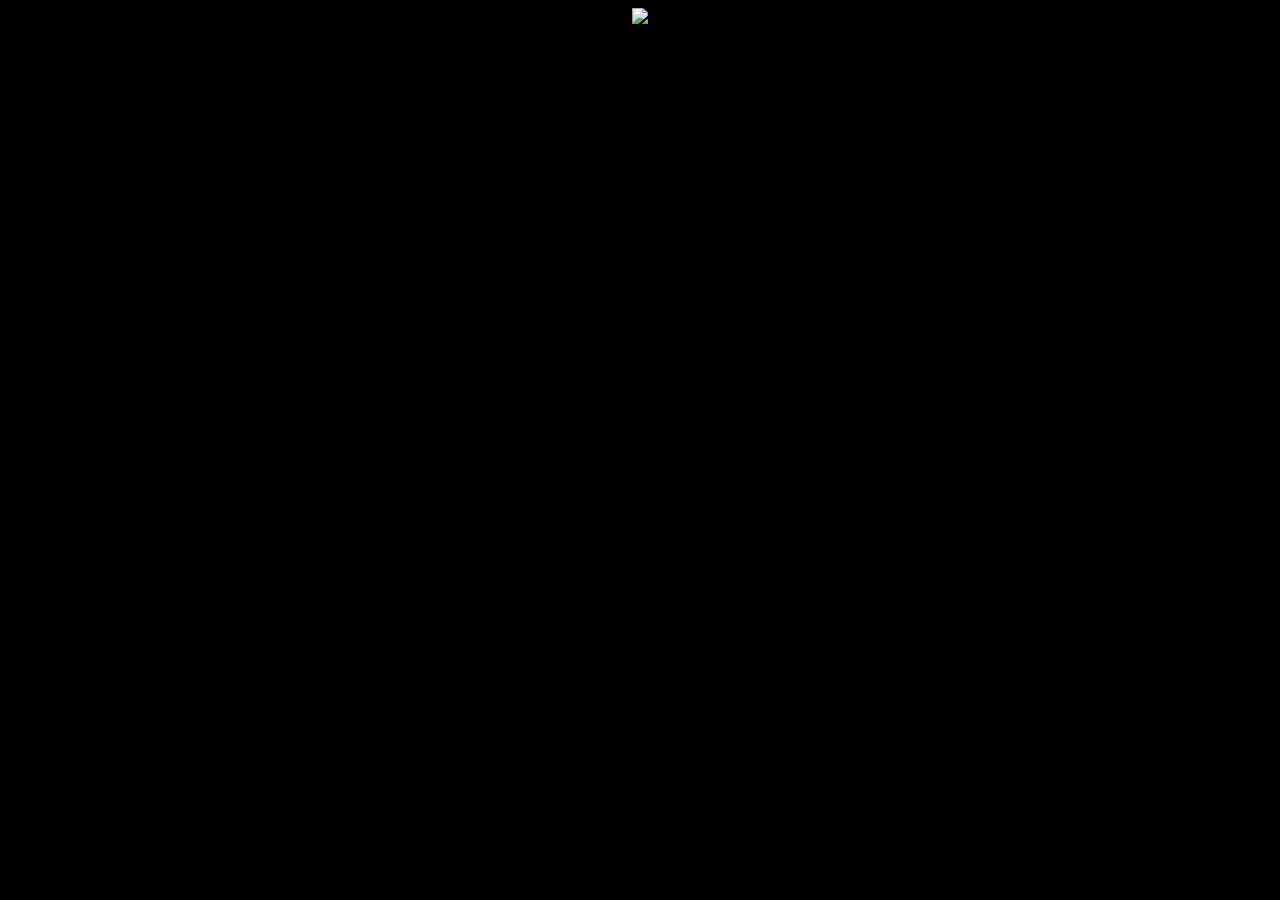
==== berserk/index.html @ 8e3d07ad "Add files via upload" ====
<!DOCTYPE html>
<html lang="en">
<head>
    <meta charset="UTF-8">
    <meta http-equiv="X-UA-Compatible" content="IE=edge">
    <meta name="viewport" content="width=device-width, initial-scale=1.0">
    <title>Berserk</title>
    <link rel="stylesheet" href="index.css">
</head>
<body>
  <center> <img src="https://upload.wikimedia.org/wikipedia/commons/f/f1/Berserk_anime_logo.png"></center>
  <div class="caixa">





  </div>
 

  <style> 
     body{
       background-color: black;
       background-image: url(https://external-preview.redd.it/Dx7kym02QCFgvV3zZSCWM-1kPXwcgoCdEzFVCDvan8k.jpg?auto=webp&s=195ee0e9316dbb93a9a262cc18a0443a9827a486) ;
       background-repeat: no-repeat;
       background-size: cover;

     }
  
    























</style> 


</body>
</html>
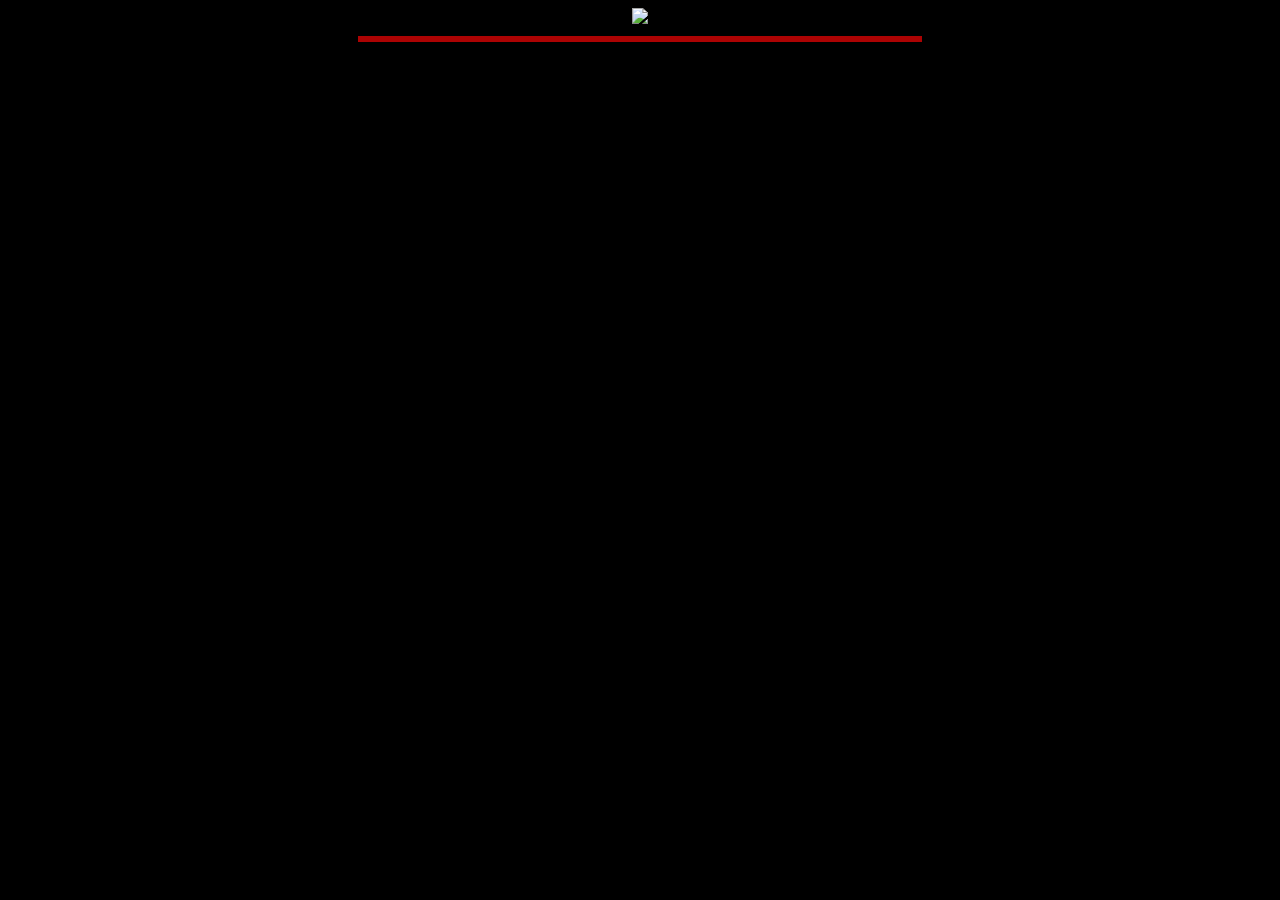
==== commit a160c2e9: "Add files via upload" ====
--- a/berserk/index.html
+++ b/berserk/index.html
@@ -5,10 +5,12 @@
     <meta http-equiv="X-UA-Compatible" content="IE=edge">
     <meta name="viewport" content="width=device-width, initial-scale=1.0">
     <title>Berserk</title>
-    <link rel="stylesheet" href="index.css">
+    <link rel="stylesheet" href="css/index.css">
 </head>
 <body>
-  <center> <img src="https://upload.wikimedia.org/wikipedia/commons/f/f1/Berserk_anime_logo.png"></center>
+  <center> <img src="https://upload.wikimedia.org/wikipedia/commons/f/f1/Berserk_anime_logo.png" width="300px" ></center>
+  <hr>
+  <center><h1>O misterioso Guts, o “Espadachim Negro”, carrega em sua mão mecânica uma enorme espada, e em seu pescoço uma estranha marca que atrai forças demoníacas. Em sua busca por vingança contra um antigo inimigo, nem tudo sai a seu favor, e ele recebe ajuda de uma fantástica criatura.*A primeira publicação de Berserk foi feita em formato meio-tanko, ou seja, cada volume japonês se transformou em 2 no Brasil. A segunda publicação de Berserk foi feita respeitando a quantidade de volumes do original.</h1></center>
   <div class="caixa">
 
 
@@ -24,10 +26,16 @@
        background-image: url(https://external-preview.redd.it/Dx7kym02QCFgvV3zZSCWM-1kPXwcgoCdEzFVCDvan8k.jpg?auto=webp&s=195ee0e9316dbb93a9a262cc18a0443a9827a486) ;
        background-repeat: no-repeat;
        background-size: cover;
-
+       
      }
   
-    
+    h1{
+   color: rgb(172, 3, 3;
+
+
+    }
+   
+
 
 
 
--- a/berserk/css/index.css
+++ b/berserk/css/index.css
@@ -0,0 +1,5 @@
+hr{
+border: 3px solid rgb(172, 3, 3);
+margin-left: 350px;
+margin-right: 350px;
+}
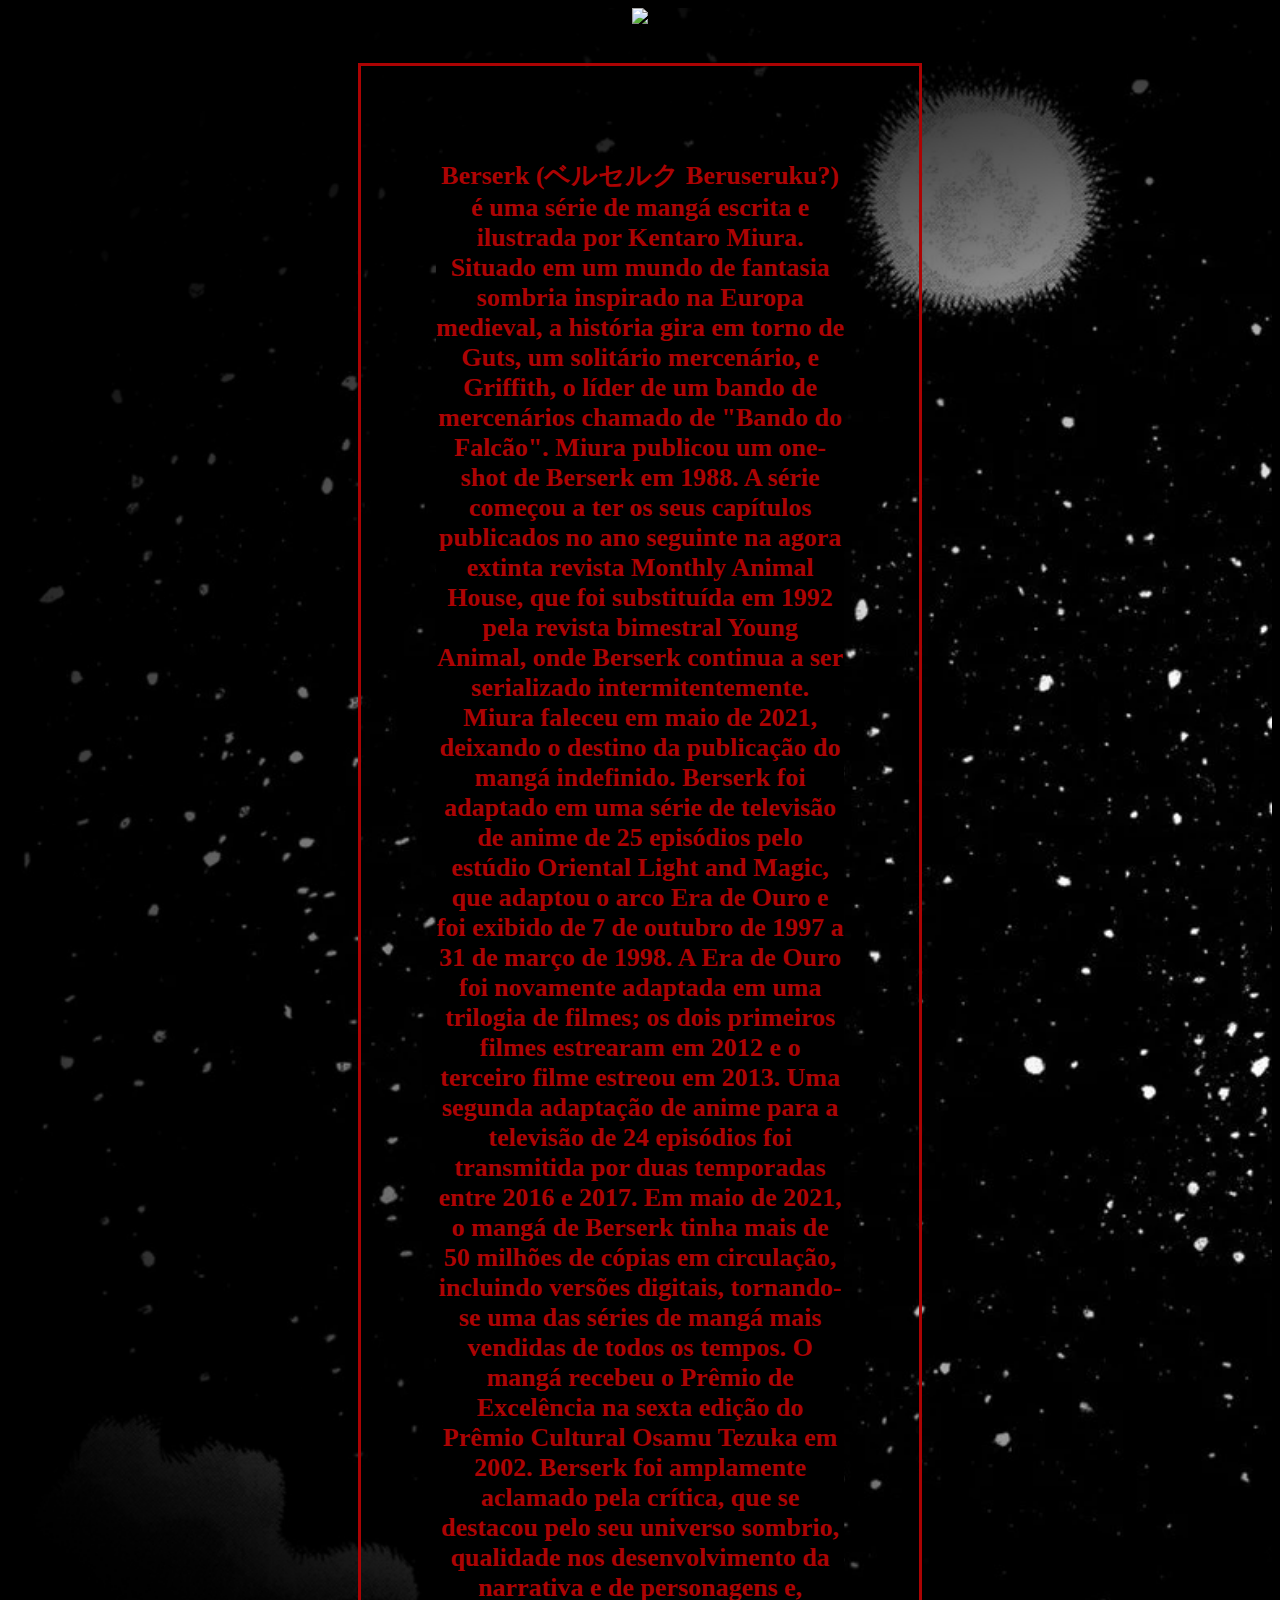
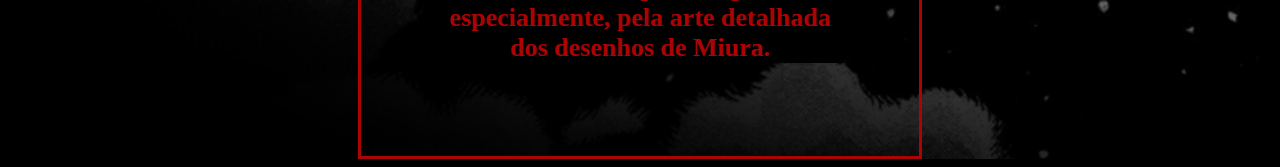
==== commit 737dc3ca: "Add files via upload" ====
--- a/berserk/index.html
+++ b/berserk/index.html
@@ -8,34 +8,39 @@
     <link rel="stylesheet" href="css/index.css">
 </head>
 <body>
+  <div class="fundo">
   <center> <img src="https://upload.wikimedia.org/wikipedia/commons/f/f1/Berserk_anime_logo.png" width="300px" ></center>
-  <hr>
-  <center><h1>O misterioso Guts, o “Espadachim Negro”, carrega em sua mão mecânica uma enorme espada, e em seu pescoço uma estranha marca que atrai forças demoníacas. Em sua busca por vingança contra um antigo inimigo, nem tudo sai a seu favor, e ele recebe ajuda de uma fantástica criatura.*A primeira publicação de Berserk foi feita em formato meio-tanko, ou seja, cada volume japonês se transformou em 2 no Brasil. A segunda publicação de Berserk foi feita respeitando a quantidade de volumes do original.</h1></center>
-  <div class="caixa">
+  
+  
 
+  <div class="sinopse"> <center><h1>Berserk (ベルセルク Beruseruku?) é uma série de mangá escrita e ilustrada por Kentaro Miura. Situado em um mundo de fantasia sombria inspirado na Europa medieval, a história gira em torno de Guts, um solitário mercenário, e Griffith, o líder de um bando de mercenários chamado de "Bando do Falcão". Miura publicou um one-shot de Berserk em 1988. A série começou a ter os seus capítulos publicados no ano seguinte na agora extinta revista Monthly Animal House, que foi substituída em 1992 pela revista bimestral Young Animal, onde Berserk continua a ser serializado intermitentemente. Miura faleceu em maio de 2021, deixando o destino da publicação do mangá indefinido.
 
+    Berserk foi adaptado em uma série de televisão de anime de 25 episódios pelo estúdio Oriental Light and Magic, que adaptou o arco Era de Ouro e foi exibido de 7 de outubro de 1997 a 31 de março de 1998. A Era de Ouro foi novamente adaptada em uma trilogia de filmes; os dois primeiros filmes estrearam em 2012 e o terceiro filme estreou em 2013. Uma segunda adaptação de anime para a televisão de 24 episódios foi transmitida por duas temporadas entre 2016 e 2017.
+    
+    Em maio de 2021, o mangá de Berserk tinha mais de 50 milhões de cópias em circulação, incluindo versões digitais, tornando-se uma das séries de mangá mais vendidas de todos os tempos. O mangá recebeu o Prêmio de Excelência na sexta edição do Prêmio Cultural Osamu Tezuka em 2002. Berserk foi amplamente aclamado pela crítica, que se destacou pelo seu universo sombrio, qualidade nos desenvolvimento da narrativa e de personagens e, especialmente, pela arte detalhada dos desenhos de Miura.</h1></center></div>
+   
 
-
-
-  </div>
+    
+    
  
 
   <style> 
-     body{
+     .fundo{
        background-color: black;
-       background-image: url(https://external-preview.redd.it/Dx7kym02QCFgvV3zZSCWM-1kPXwcgoCdEzFVCDvan8k.jpg?auto=webp&s=195ee0e9316dbb93a9a262cc18a0443a9827a486) ;
+       background-image: url(./img/no.png);
        background-repeat: no-repeat;
        background-size: cover;
        
      }
-  
-    h1{
-   color: rgb(172, 3, 3;
+   
+     body{
+      background-color: black;
 
 
-    }
-   
-
+     }
+    
+     
+     
 
 
 
@@ -60,7 +65,7 @@
 
 
 </style> 
-
+</div>
 
 </body>
 </html>--- a/berserk/css/index.css
+++ b/berserk/css/index.css
@@ -1,5 +1,24 @@
 hr{
 border: 3px solid rgb(172, 3, 3);
-margin-left: 350px;
-margin-right: 350px;
+margin-left: 340px;
+margin-right: 340px;
 }
+
+
+h1{
+color: rgb(172, 3, 3);
+background-color: black;
+
+
+}
+
+
+.sinopse{
+    font-size: 13px;
+    margin-top: 35px;
+    margin-left: 350px;
+    margin-right: 350px;
+    padding: 75px;
+    border: 3px solid rgb(172, 3, 3);
+}
+
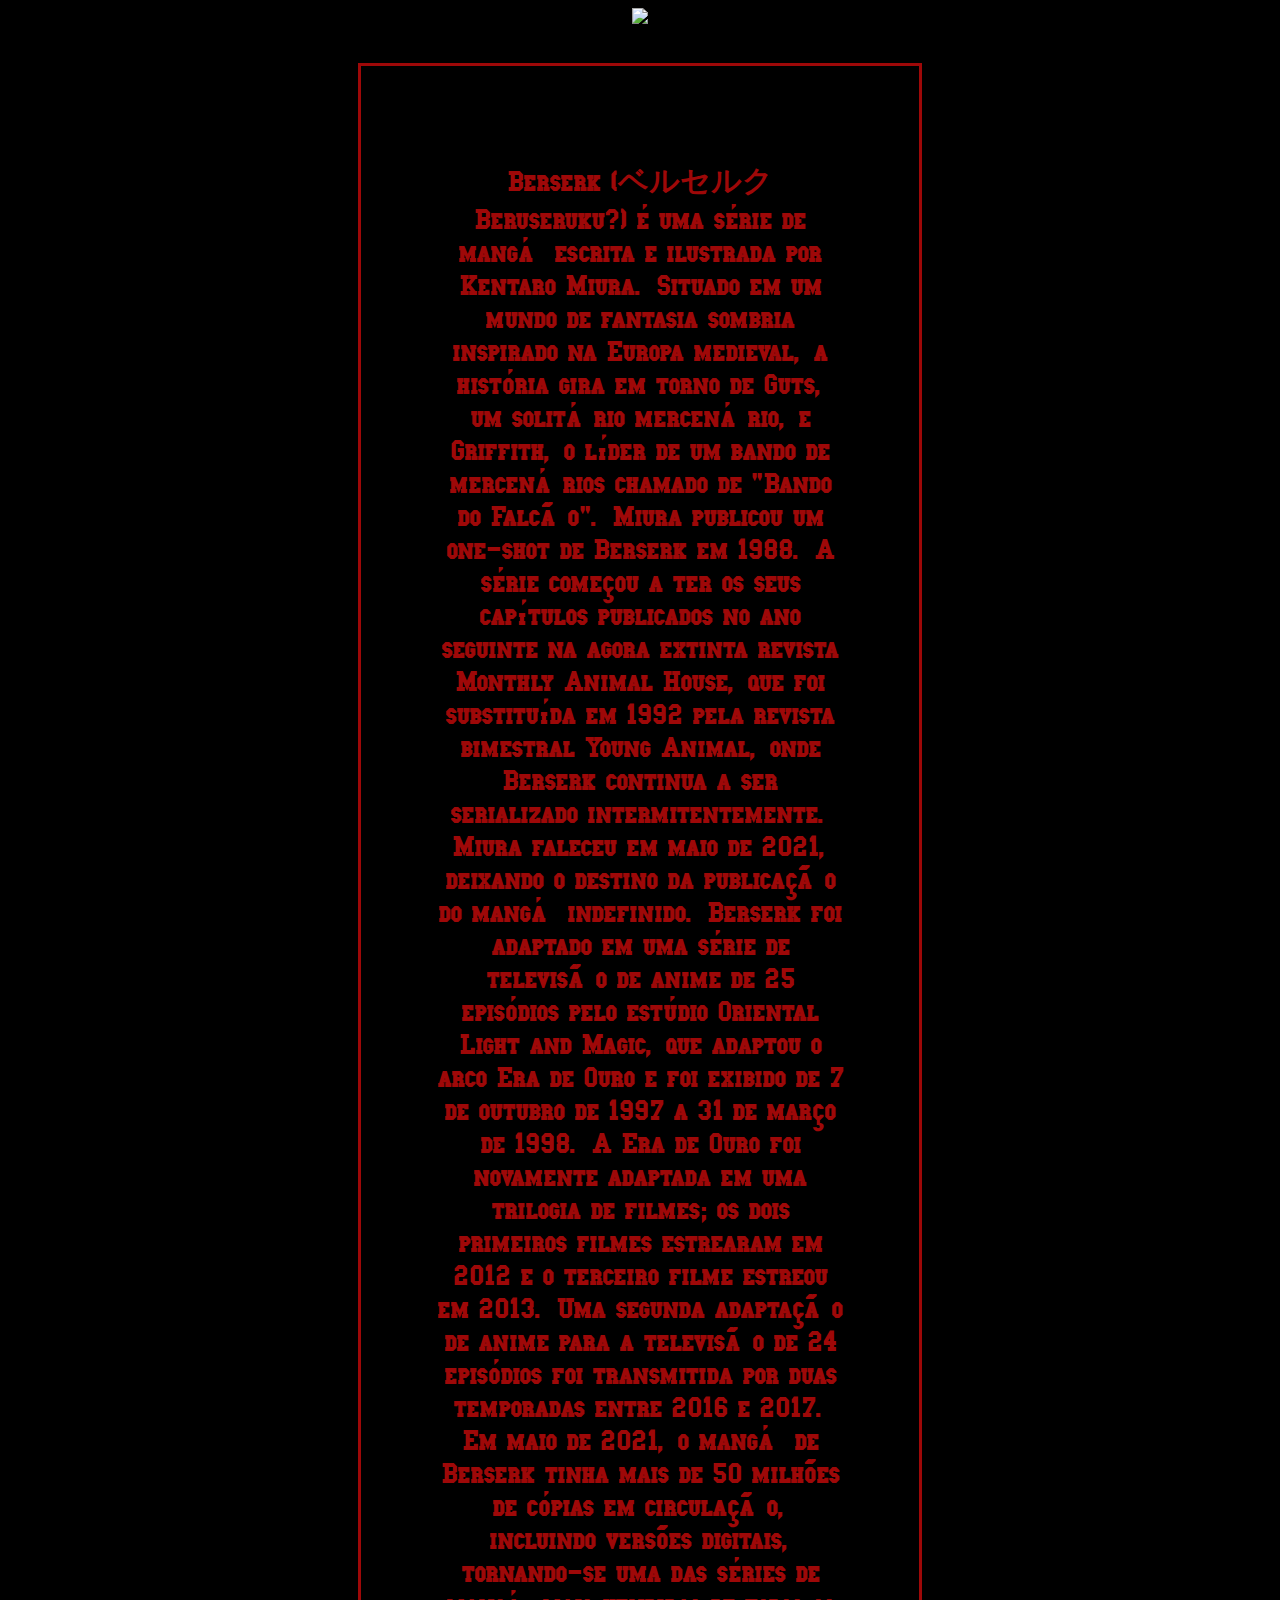
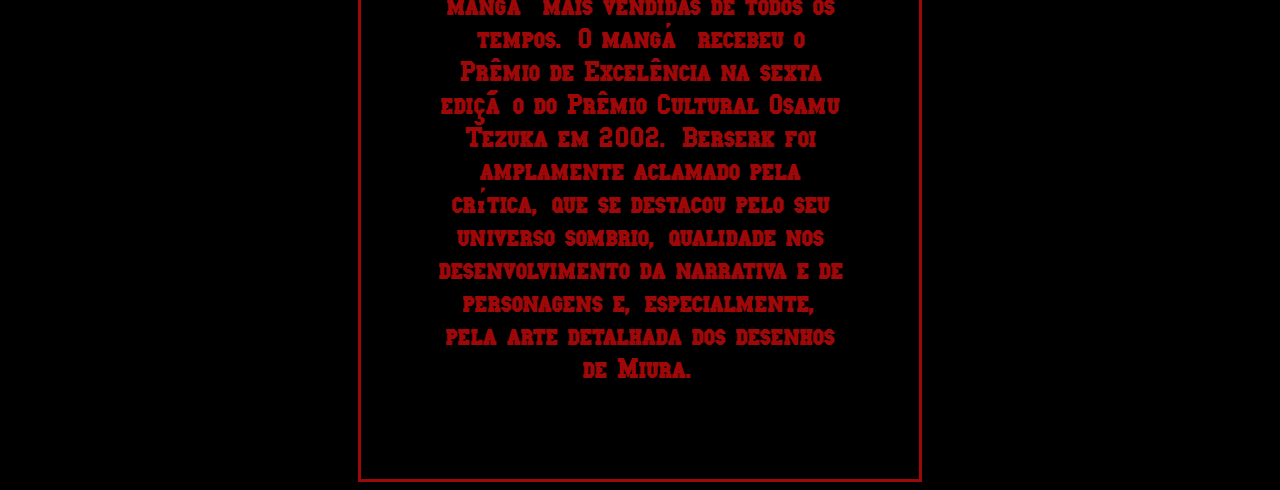
==== commit 32cd4965: "Add files via upload" ====
--- a/berserk/index.html
+++ b/berserk/index.html
@@ -27,7 +27,6 @@
   <style> 
      .fundo{
        background-color: black;
-       background-image: url(./img/no.png);
        background-repeat: no-repeat;
        background-size: cover;
        
--- a/berserk/css/index.css
+++ b/berserk/css/index.css
@@ -1,24 +1,32 @@
+@font-face {
+    font-family: berserk;
+    src: url("../font/CollegeSlabSC.otf");
+}
+
+
 hr{
-border: 3px solid rgb(172, 3, 3);
+border: 3px solid rgb(158, 8, 8);
 margin-left: 340px;
 margin-right: 340px;
 }
 
 
-h1{
-color: rgb(172, 3, 3);
-background-color: black;
-
-
-}
-
-
 .sinopse{
-    font-size: 13px;
+    font-size: 15px;
     margin-top: 35px;
     margin-left: 350px;
     margin-right: 350px;
     padding: 75px;
-    border: 3px solid rgb(172, 3, 3);
+    border: 3px solid rgb(158, 8, 8);
+    background-color: black;
+    font-family: berserk;
 }
 
+h1{
+    color: rgb(158, 8, 8);
+    
+}
+
+
+
+
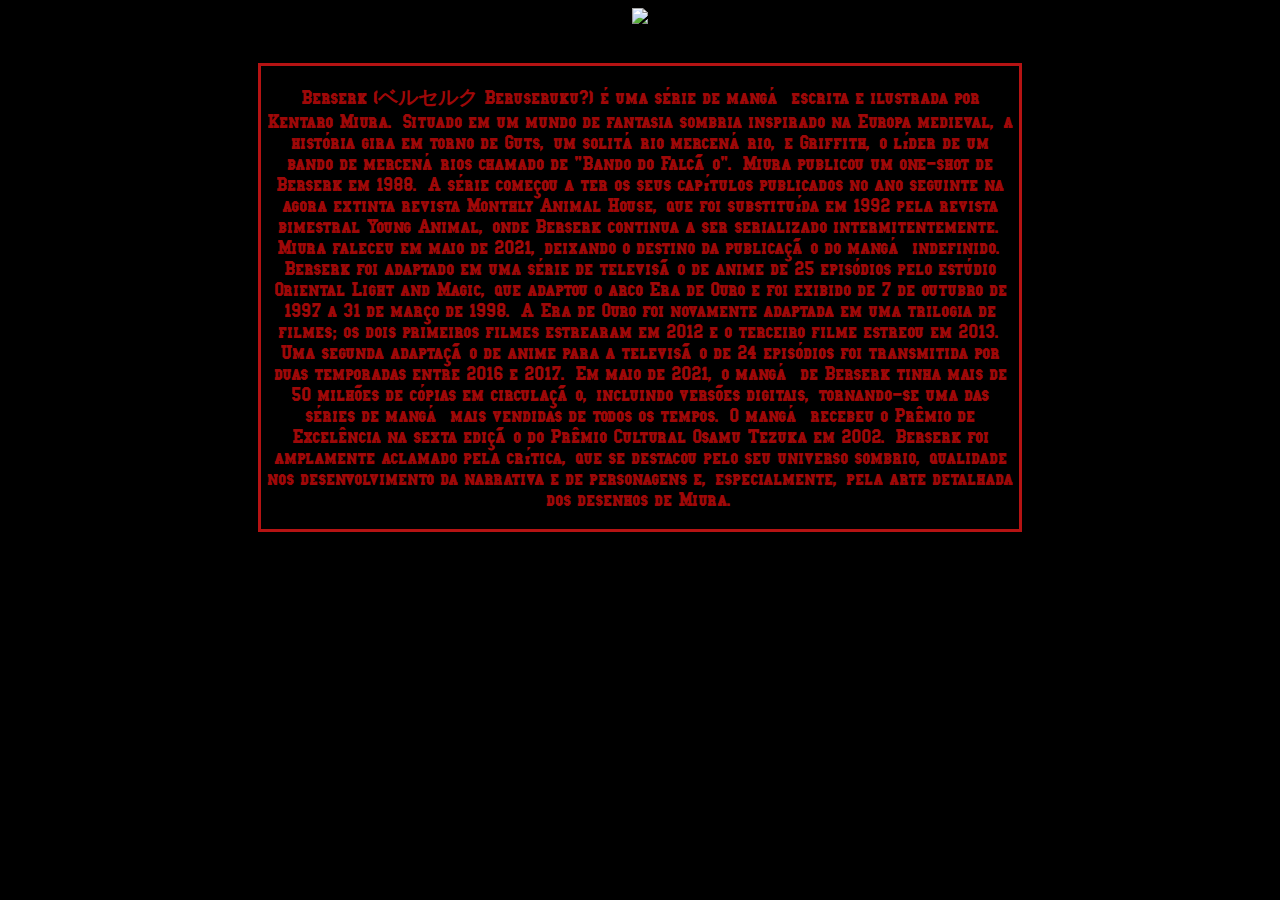
==== commit 8dc51a74: "Add files via upload" ====
--- a/berserk/index.html
+++ b/berserk/index.html
@@ -1,70 +1,69 @@
 <!DOCTYPE html>
 <html lang="en">
+
 <head>
-    <meta charset="UTF-8">
-    <meta http-equiv="X-UA-Compatible" content="IE=edge">
-    <meta name="viewport" content="width=device-width, initial-scale=1.0">
-    <title>Berserk</title>
-    <link rel="stylesheet" href="css/index.css">
+  <meta charset="UTF-8">
+  <meta http-equiv="X-UA-Compatible" content="IE=edge">
+  <meta name="viewport" content="width=device-width, initial-scale=1.0">
+  <title>Berserk</title>
+  <link rel="stylesheet" href="css/index.css">
+  <script src="https://unpkg.com/scrollreveal"></script>
 </head>
+
 <body>
   <div class="fundo">
-  <center> <img src="https://upload.wikimedia.org/wikipedia/commons/f/f1/Berserk_anime_logo.png" width="300px" ></center>
-  
-  
-
-  <div class="sinopse"> <center><h1>Berserk (ベルセルク Beruseruku?) é uma série de mangá escrita e ilustrada por Kentaro Miura. Situado em um mundo de fantasia sombria inspirado na Europa medieval, a história gira em torno de Guts, um solitário mercenário, e Griffith, o líder de um bando de mercenários chamado de "Bando do Falcão". Miura publicou um one-shot de Berserk em 1988. A série começou a ter os seus capítulos publicados no ano seguinte na agora extinta revista Monthly Animal House, que foi substituída em 1992 pela revista bimestral Young Animal, onde Berserk continua a ser serializado intermitentemente. Miura faleceu em maio de 2021, deixando o destino da publicação do mangá indefinido.
-
-    Berserk foi adaptado em uma série de televisão de anime de 25 episódios pelo estúdio Oriental Light and Magic, que adaptou o arco Era de Ouro e foi exibido de 7 de outubro de 1997 a 31 de março de 1998. A Era de Ouro foi novamente adaptada em uma trilogia de filmes; os dois primeiros filmes estrearam em 2012 e o terceiro filme estreou em 2013. Uma segunda adaptação de anime para a televisão de 24 episódios foi transmitida por duas temporadas entre 2016 e 2017.
-    
-    Em maio de 2021, o mangá de Berserk tinha mais de 50 milhões de cópias em circulação, incluindo versões digitais, tornando-se uma das séries de mangá mais vendidas de todos os tempos. O mangá recebeu o Prêmio de Excelência na sexta edição do Prêmio Cultural Osamu Tezuka em 2002. Berserk foi amplamente aclamado pela crítica, que se destacou pelo seu universo sombrio, qualidade nos desenvolvimento da narrativa e de personagens e, especialmente, pela arte detalhada dos desenhos de Miura.</h1></center></div>
-   
-
-    
-    
- 
-
-  <style> 
-     .fundo{
-       background-color: black;
-       background-repeat: no-repeat;
-       background-size: cover;
-       
-     }
-   
-     body{
-      background-color: black;
+    <div class=titulo>
+      <center> <img src="https://upload.wikimedia.org/wikipedia/commons/f/f1/Berserk_anime_logo.png" width="300px">
+      </center>
+    </div>
 
 
-     }
-    
-     
-     
+
+    <div class="sinopse">
+      <center>
+        <div class=indextext><h1>Berserk (ベルセルク Beruseruku?) é uma série de mangá escrita e ilustrada por Kentaro Miura. Situado em um mundo
+          de fantasia sombria inspirado na Europa medieval, a história gira em torno de Guts, um solitário mercenário, e
+          Griffith, o líder de um bando de mercenários chamado de "Bando do Falcão". Miura publicou um one-shot de
+          Berserk em 1988. A série começou a ter os seus capítulos publicados no ano seguinte na agora extinta revista
+          Monthly Animal House, que foi substituída em 1992 pela revista bimestral Young Animal, onde Berserk continua a
+          ser serializado intermitentemente. Miura faleceu em maio de 2021, deixando o destino da publicação do mangá
+          indefinido.
+
+          Berserk foi adaptado em uma série de televisão de anime de 25 episódios pelo estúdio Oriental Light and Magic,
+          que adaptou o arco Era de Ouro e foi exibido de 7 de outubro de 1997 a 31 de março de 1998. A Era de Ouro foi
+          novamente adaptada em uma trilogia de filmes; os dois primeiros filmes estrearam em 2012 e o terceiro filme
+          estreou em 2013. Uma segunda adaptação de anime para a televisão de 24 episódios foi transmitida por duas
+          temporadas entre 2016 e 2017.
+
+          Em maio de 2021, o mangá de Berserk tinha mais de 50 milhões de cópias em circulação, incluindo versões
+          digitais, tornando-se uma das séries de mangá mais vendidas de todos os tempos. O mangá recebeu o Prêmio de
+          Excelência na sexta edição do Prêmio Cultural Osamu Tezuka em 2002. Berserk foi amplamente aclamado pela
+          crítica, que se destacou pelo seu universo sombrio, qualidade nos desenvolvimento da narrativa e de
+          personagens e, especialmente, pela arte detalhada dos desenhos de Miura.</h1></div>
+      </center>
+    </div>
 
 
 
 
 
 
+    <style>
+      .fundo {
+        background-color: black;
+        background-repeat: no-repeat;
+        background-size: cover;
+
+      }
+
+      body {
+        background-color: black;
 
 
+      }
+    </style>
+  </div>
+<script src="./java/script.js"></script>
+</body>
 
-
-
-
-
-
-
-
-
-
-
-
-
-
-
-</style> 
-</div>
-
-</body>
 </html>--- a/berserk/css/index.css
+++ b/berserk/css/index.css
@@ -4,29 +4,100 @@
 }
 
 
-hr{
-border: 3px solid rgb(158, 8, 8);
-margin-left: 340px;
-margin-right: 340px;
+hr {
+    border: 3px solid rgb(158, 8, 8);
+    margin-left: 450px;
+    margin-right: 450px;
 }
 
 
-.sinopse{
-    font-size: 15px;
+.sinopse {
+    font-size: 10px;
     margin-top: 35px;
-    margin-left: 350px;
-    margin-right: 350px;
-    padding: 75px;
-    border: 3px solid rgb(158, 8, 8);
+    margin-left: 250px;
+    margin-right: 250px;
+    padding: 5px;
+    border: 3px solid rgb(181, 19, 19);
     background-color: black;
     font-family: berserk;
 }
 
-h1{
+h1 {
     color: rgb(158, 8, 8);
-    
+
+}
+
+.titu {
+    color: rgb(181, 19, 19);
+    font-size: 60px;
+
+
+
+}
+
+.historia {
+    color: rgb(158, 8, 8);
+    font-size: 60px;
+
+
+}
+
+.Personalidade {
+
+    color: rgb(158, 8, 8);
+    font-size: 60px;
+
+}
+
+h2 {
+    color: rgb(158, 8, 8);
+    font-size: 20px;
+
+
+    background-color: black;
+    font-family: berserk;
+
+}
+
+h3 {
+    color: rgb(158, 8, 8);
+    font-size: 20px;
+
+
+    background-color: black;
+    font-family: berserk;
+}
+.apguts, .psguts, .hsguts{
+   visibility: hidden;
+
+
+
 }
 
 
 
 
+
+/* Barra de Rolagem */
+
+
+/* Fundo que corre */
+::-webkit-scrollbar-track {
+    background-color: #000000;
+}
+/* Fundo que corre */
+
+::-webkit-scrollbar {
+    width: 6px;
+    background: #F4F4F4;
+}
+
+/* Linha que desce */
+::-webkit-scrollbar-thumb {
+    background: rgb(158, 8, 8);
+    border-radius: 15px;
+}
+/* Linha que desce*/
+
+
+/* Barra de Rolagem */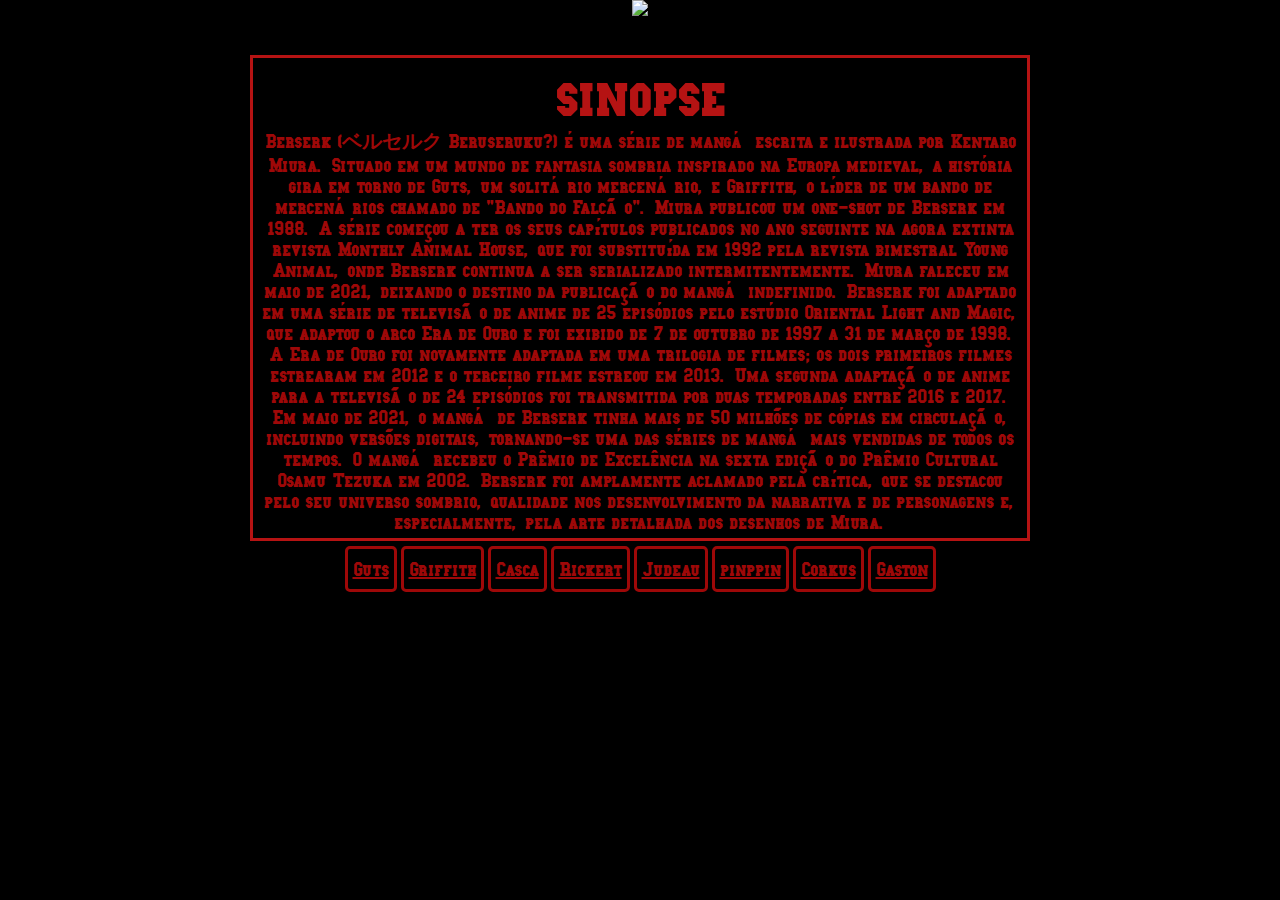
==== commit c01c72a5: "Add files via upload" ====
--- a/berserk/index.html
+++ b/berserk/index.html
@@ -21,6 +21,7 @@
 
     <div class="sinopse">
       <center>
+        <div class="titu">sinopse</div>
         <div class=indextext><h1>Berserk (ベルセルク Beruseruku?) é uma série de mangá escrita e ilustrada por Kentaro Miura. Situado em um mundo
           de fantasia sombria inspirado na Europa medieval, a história gira em torno de Guts, um solitário mercenário, e
           Griffith, o líder de um bando de mercenários chamado de "Bando do Falcão". Miura publicou um one-shot de
@@ -41,7 +42,11 @@
           crítica, que se destacou pelo seu universo sombrio, qualidade nos desenvolvimento da narrativa e de
           personagens e, especialmente, pela arte detalhada dos desenhos de Miura.</h1></div>
       </center>
+      
     </div>
+    
+    
+    
 
 
 
@@ -56,13 +61,35 @@
 
       }
 
+* {padding: 0;
+   margin: 0;
+   box-sizing: border-box;
+}
+
       body {
         background-color: black;
-
+        
 
       }
     </style>
   </div>
+ < &#32;>
+ < &#32;>
+ < &#32;>
+ < &#32;>
+ 
+ 
+  <center><a class="btm2" href="guts.html">Guts</a>
+  <a class="btm3" href="Griffith.html">Griffith</a>
+  <a class="btm4" href="Casca.html">Casca</a>
+  <a class="btm5" href="Rickert.html">Rickert</a>
+  <a class="btm6" href="Judeau.html">Judeau</a>
+  <a class="btm7" href="pinppin.html">pinppin</a>
+  <a class="btm8" href="Corkus.html">Corkus</a>
+  <a class="btm9" href="Gaston.html">Gaston</a></center>
+  
+
+  
 <script src="./java/script.js"></script>
 </body>
 
--- a/berserk/css/index.css
+++ b/berserk/css/index.css
@@ -100,4 +100,188 @@
 /* Linha que desce*/
 
 
-/* Barra de Rolagem */+/* Barra de Rolagem */
+
+.btm2{
+    font-size: 20px;
+color: rgb(158, 8, 8);
+padding: 10px 5px;
+width: 70px;
+background-color: #000000;
+border: 3px solid rgb(158, 8, 8) ;
+border-radius: 5px;
+text-align: center;
+user-select: none;
+cursor: pointer;
+transition: 0.5s;
+font-family: berserk;
+}
+
+.btm2:hover{
+    background: #2e2e2e;
+    transition: 0.5s;
+
+
+
+}
+
+.btm3{
+    font-size: 20px;
+color: rgb(158, 8, 8);
+padding: 10px 5px;
+width: 70px;
+background-color: #000000;
+border: 3px solid rgb(158, 8, 8) ;
+border-radius: 5px;
+text-align: center;
+user-select: none;
+cursor: pointer;
+transition: 0.5s;
+font-family: berserk;
+}
+
+.btm3:hover{
+    background: #2e2e2e;
+    transition: 0.5s;
+
+
+
+}
+
+.btm4{
+    font-size: 20px;
+color: rgb(158, 8, 8);
+padding: 10px 5px;
+width: 70px;
+background-color: #000000;
+border: 3px solid rgb(158, 8, 8) ;
+border-radius: 5px;
+text-align: center;
+user-select: none;
+cursor: pointer;
+transition: 0.5s;
+font-family: berserk;
+}
+
+.btm4:hover{
+    background: #2e2e2e;
+    transition: 0.5s;
+
+
+
+}
+
+.btm5{
+    font-size: 20px;
+color: rgb(158, 8, 8);
+padding: 10px 5px;
+width: 70px;
+background-color: #000000;
+border: 3px solid rgb(158, 8, 8) ;
+border-radius: 5px;
+text-align: center;
+user-select: none;
+cursor: pointer;
+transition: 0.5s;
+font-family: berserk;
+}
+
+.btm5:hover{
+    background: #2e2e2e;
+    transition: 0.5s;
+
+
+
+}
+
+.btm6{
+    font-size: 20px;
+color: rgb(158, 8, 8);
+padding: 10px 5px;
+width: 70px;
+background-color: #000000;
+border: 3px solid rgb(158, 8, 8) ;
+border-radius: 5px;
+text-align: center;
+user-select: none;
+cursor: pointer;
+transition: 0.5s;
+font-family: berserk;
+}
+
+.btm6:hover{
+    background: #2e2e2e;
+    transition: 0.5s;
+
+
+
+}
+
+.btm7{
+    font-size: 20px;
+color: rgb(158, 8, 8);
+padding: 10px 5px;
+width: 70px;
+background-color: #000000;
+border: 3px solid rgb(158, 8, 8) ;
+border-radius: 5px;
+text-align: center;
+user-select: none;
+cursor: pointer;
+transition: 0.5s;
+font-family: berserk;
+}
+
+.btm7:hover{
+    background: #2e2e2e;
+    transition: 0.5s;
+
+
+
+}
+
+.btm8{
+    font-size: 20px;
+color: rgb(158, 8, 8);
+padding: 10px 5px;
+width: 70px;
+background-color: #000000;
+border: 3px solid rgb(158, 8, 8) ;
+border-radius: 5px;
+text-align: center;
+user-select: none;
+cursor: pointer;
+transition: 0.5s;
+font-family: berserk;
+}
+
+.btm8:hover{
+    background: #2e2e2e;
+    transition: 0.5s;
+
+
+
+}
+
+.btm9{
+    font-size: 20px;
+color: rgb(158, 8, 8);
+padding: 10px 5px;
+width: 70px;
+background-color: #000000;
+border: 3px solid rgb(158, 8, 8) ;
+border-radius: 5px;
+text-align: center;
+user-select: none;
+cursor: pointer;
+transition: 0.5s;
+font-family: berserk;
+}
+
+.btm9:hover{
+    background: #2e2e2e;
+    transition: 0.5s;
+
+
+
+}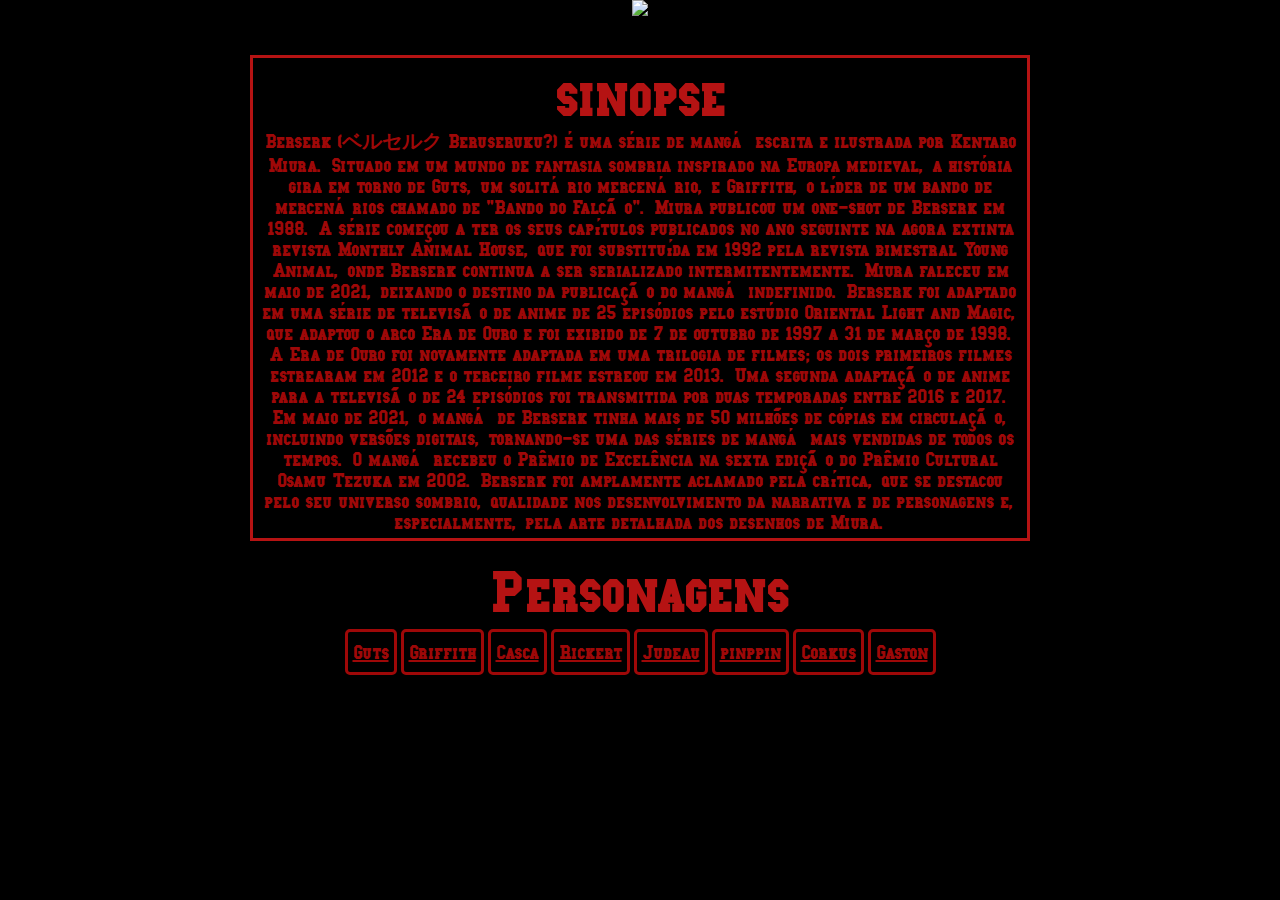
==== commit b7036090: "Add files via upload" ====
--- a/berserk/index.html
+++ b/berserk/index.html
@@ -22,31 +22,38 @@
     <div class="sinopse">
       <center>
         <div class="titu">sinopse</div>
-        <div class=indextext><h1>Berserk (ベルセルク Beruseruku?) é uma série de mangá escrita e ilustrada por Kentaro Miura. Situado em um mundo
-          de fantasia sombria inspirado na Europa medieval, a história gira em torno de Guts, um solitário mercenário, e
-          Griffith, o líder de um bando de mercenários chamado de "Bando do Falcão". Miura publicou um one-shot de
-          Berserk em 1988. A série começou a ter os seus capítulos publicados no ano seguinte na agora extinta revista
-          Monthly Animal House, que foi substituída em 1992 pela revista bimestral Young Animal, onde Berserk continua a
-          ser serializado intermitentemente. Miura faleceu em maio de 2021, deixando o destino da publicação do mangá
-          indefinido.
+        <div class=indextext>
+          <h1>Berserk (ベルセルク Beruseruku?) é uma série de mangá escrita e ilustrada por Kentaro Miura. Situado em um
+            mundo
+            de fantasia sombria inspirado na Europa medieval, a história gira em torno de Guts, um solitário mercenário,
+            e
+            Griffith, o líder de um bando de mercenários chamado de "Bando do Falcão". Miura publicou um one-shot de
+            Berserk em 1988. A série começou a ter os seus capítulos publicados no ano seguinte na agora extinta revista
+            Monthly Animal House, que foi substituída em 1992 pela revista bimestral Young Animal, onde Berserk continua
+            a
+            ser serializado intermitentemente. Miura faleceu em maio de 2021, deixando o destino da publicação do mangá
+            indefinido.
 
-          Berserk foi adaptado em uma série de televisão de anime de 25 episódios pelo estúdio Oriental Light and Magic,
-          que adaptou o arco Era de Ouro e foi exibido de 7 de outubro de 1997 a 31 de março de 1998. A Era de Ouro foi
-          novamente adaptada em uma trilogia de filmes; os dois primeiros filmes estrearam em 2012 e o terceiro filme
-          estreou em 2013. Uma segunda adaptação de anime para a televisão de 24 episódios foi transmitida por duas
-          temporadas entre 2016 e 2017.
+            Berserk foi adaptado em uma série de televisão de anime de 25 episódios pelo estúdio Oriental Light and
+            Magic,
+            que adaptou o arco Era de Ouro e foi exibido de 7 de outubro de 1997 a 31 de março de 1998. A Era de Ouro
+            foi
+            novamente adaptada em uma trilogia de filmes; os dois primeiros filmes estrearam em 2012 e o terceiro filme
+            estreou em 2013. Uma segunda adaptação de anime para a televisão de 24 episódios foi transmitida por duas
+            temporadas entre 2016 e 2017.
 
-          Em maio de 2021, o mangá de Berserk tinha mais de 50 milhões de cópias em circulação, incluindo versões
-          digitais, tornando-se uma das séries de mangá mais vendidas de todos os tempos. O mangá recebeu o Prêmio de
-          Excelência na sexta edição do Prêmio Cultural Osamu Tezuka em 2002. Berserk foi amplamente aclamado pela
-          crítica, que se destacou pelo seu universo sombrio, qualidade nos desenvolvimento da narrativa e de
-          personagens e, especialmente, pela arte detalhada dos desenhos de Miura.</h1></div>
+            Em maio de 2021, o mangá de Berserk tinha mais de 50 milhões de cópias em circulação, incluindo versões
+            digitais, tornando-se uma das séries de mangá mais vendidas de todos os tempos. O mangá recebeu o Prêmio de
+            Excelência na sexta edição do Prêmio Cultural Osamu Tezuka em 2002. Berserk foi amplamente aclamado pela
+            crítica, que se destacou pelo seu universo sombrio, qualidade nos desenvolvimento da narrativa e de
+            personagens e, especialmente, pela arte detalhada dos desenhos de Miura.</h1>
+        </div>
       </center>
-      
+
     </div>
-    
-    
-    
+
+
+
 
 
 
@@ -61,36 +68,52 @@
 
       }
 
-* {padding: 0;
-   margin: 0;
-   box-sizing: border-box;
-}
+      * {
+        padding: 0;
+        margin: 0;
+        box-sizing: border-box;
+      }
 
       body {
         background-color: black;
-        
+
 
       }
     </style>
   </div>
- < &#32;>
- < &#32;>
- < &#32;>
- < &#32;>
- 
- 
-  <center><a class="btm2" href="guts.html">Guts</a>
-  <a class="btm3" href="Griffith.html">Griffith</a>
-  <a class="btm4" href="Casca.html">Casca</a>
-  <a class="btm5" href="Rickert.html">Rickert</a>
-  <a class="btm6" href="Judeau.html">Judeau</a>
-  <a class="btm7" href="pinppin.html">pinppin</a>
-  <a class="btm8" href="Corkus.html">Corkus</a>
-  <a class="btm9" href="Gaston.html">Gaston</a></center>
-  
+  < &#32;>
+    < &#32;>
+      < &#32;>
+        < &#32;>
+          <center>
+            <div class="titu">Personagens</div>
+          </center>
+          < &#32;>
+            < &#32;>
+              < &#32;>
+                < &#32;>
+                  < &#32;>
+                    < &#32;>
+                      < &#32;>
+                        < &#32;>
 
-  
-<script src="./java/script.js"></script>
+                          <center><a class="btm2" href="guts.html">Guts</a>
+                            <a class="btm3" href="Griffith.html">Griffith</a>
+                            <a class="btm4" href="Casca.html">Casca</a>
+                            <a class="btm5" href="Rickert.html">Rickert</a>
+                            <a class="btm6" href="Judeau.html">Judeau</a>
+                            <a class="btm7" href="pinppin.html">pinppin</a>
+                            <a class="btm8" href="Corkus.html">Corkus</a>
+                            <a class="btm9" href="Gaston.html">Gaston</a>
+                          </center>
+
+                          < &#32;>
+                            < &#32;>
+                              < &#32;>
+                                < &#32;>
+
+
+                                  <script src="./java/script.js"></script>
 </body>
 
 </html>--- a/berserk/css/index.css
+++ b/berserk/css/index.css
@@ -30,7 +30,7 @@
 .titu {
     color: rgb(181, 19, 19);
     font-size: 60px;
-
+    font-family: berserk;
 
 
 }
@@ -102,6 +102,28 @@
 
 /* Barra de Rolagem */
 
+
+.btm1{
+    font-size: 20px;
+color: rgb(158, 8, 8);
+padding: 10px 5px;
+width: 70px;
+background-color: #000000;
+border: 3px solid rgb(158, 8, 8) ;
+border-radius: 5px;
+text-align: center;
+user-select: none;
+cursor: pointer;
+transition: 0.5s;
+font-family: berserk;
+}
+
+.btm2:hover{
+    background: #2e2e2e;
+    transition: 0.5s;
+
+}
+
 .btm2{
     font-size: 20px;
 color: rgb(158, 8, 8);
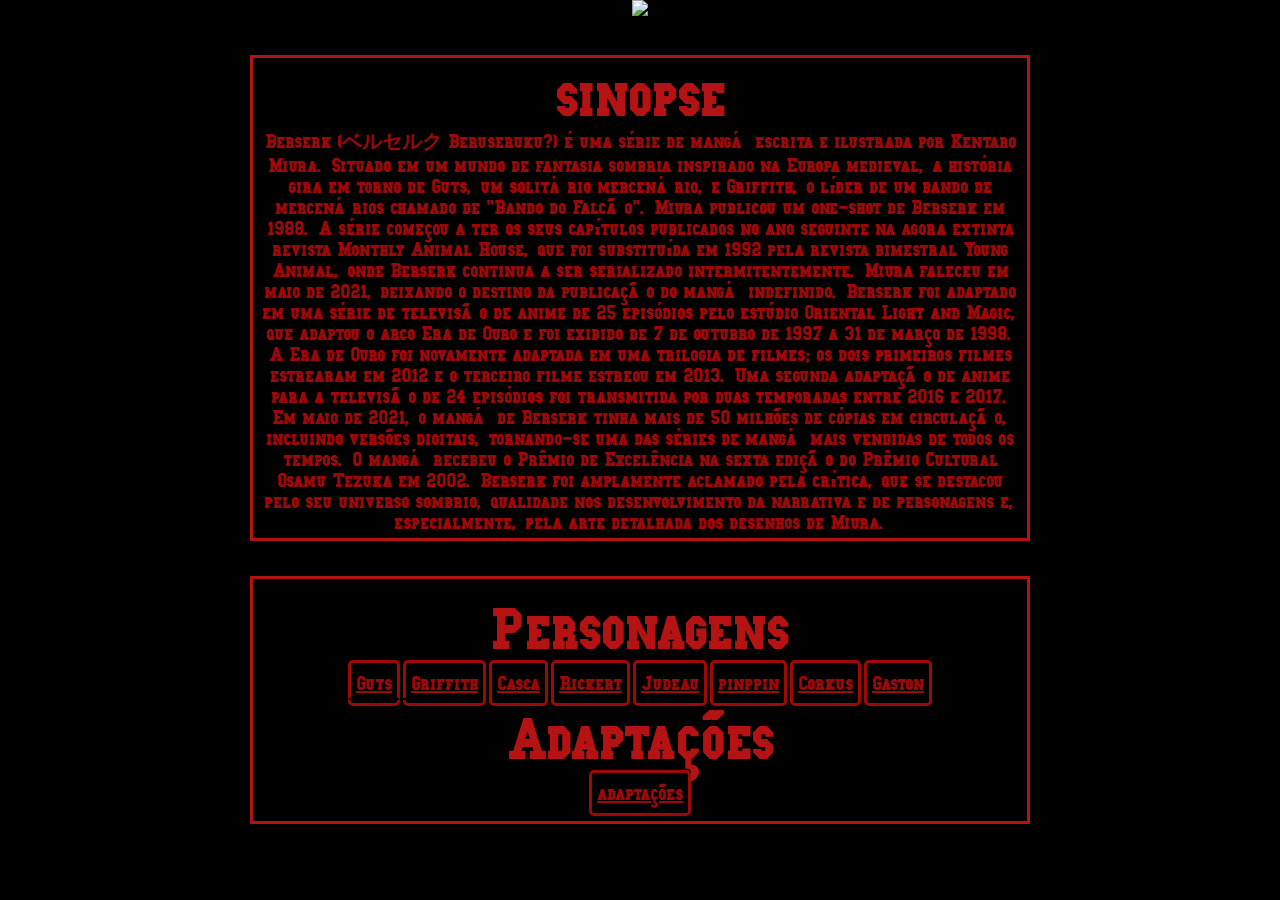
==== commit 3f763efe: "Add files via upload" ====
--- a/berserk/index.html
+++ b/berserk/index.html
@@ -16,7 +16,7 @@
       <center> <img src="https://upload.wikimedia.org/wikipedia/commons/f/f1/Berserk_anime_logo.png" width="300px">
       </center>
     </div>
-
+  </div>
 
 
     <div class="sinopse">
@@ -81,6 +81,7 @@
       }
     </style>
   </div>
+  <div class="sinopse">
   < &#32;>
     < &#32;>
       < &#32;>
@@ -106,13 +107,53 @@
                             <a class="btm8" href="Corkus.html">Corkus</a>
                             <a class="btm9" href="Gaston.html">Gaston</a>
                           </center>
+                          < &#32;>
+                          < &#32;>
+                           < &#32;>
+                           < &#32;>
+                           < &#32;>
+                           < &#32;>
+                           < &#32;>
+                           < &#32;>
 
+
+
+                        
                           < &#32;>
                             < &#32;>
                               < &#32;>
                                 < &#32;>
-
-
+                            
+                              <center>  <div class="titu">Adaptações</div></center>
+                              < &#32;>
+                              < &#32;>
+                               < &#32;>
+                               < &#32;>
+                               < &#32;>
+                               < &#32;>
+                               < &#32;>
+                               < &#32;>
+                               
+                               < &#32;>
+                               < &#32;>
+                               < &#32;>
+                               < &#32;>
+                               < &#32;>
+                               < &#32;>
+                               < &#32;>
+                               < &#32;>
+                        
+                         
+                                <center><a class="btm10" href="adap.html">adaptações</a></center>
+                                < &#32;>
+                                < &#32;>
+                                < &#32;>
+                                < &#32;>
+                                < &#32;>
+                                < &#32;>
+                                < &#32;>
+                                < &#32;>
+                              </div>
                                   <script src="./java/script.js"></script>
 </body>
 
--- a/berserk/css/index.css
+++ b/berserk/css/index.css
@@ -306,4 +306,27 @@
 
 
 
+}
+
+.btm10{
+    font-size: 20px;
+color: rgb(158, 8, 8);
+padding: 10px 5px;
+width: 70px;
+background-color: #000000;
+border: 3px solid rgb(158, 8, 8) ;
+border-radius: 5px;
+text-align: center;
+user-select: none;
+cursor: pointer;
+transition: 0.5s;
+font-family: berserk;
+}
+
+.btm10:hover{
+    background: #b6b6b6;
+    transition: 0.5s;
+
+
+
 }